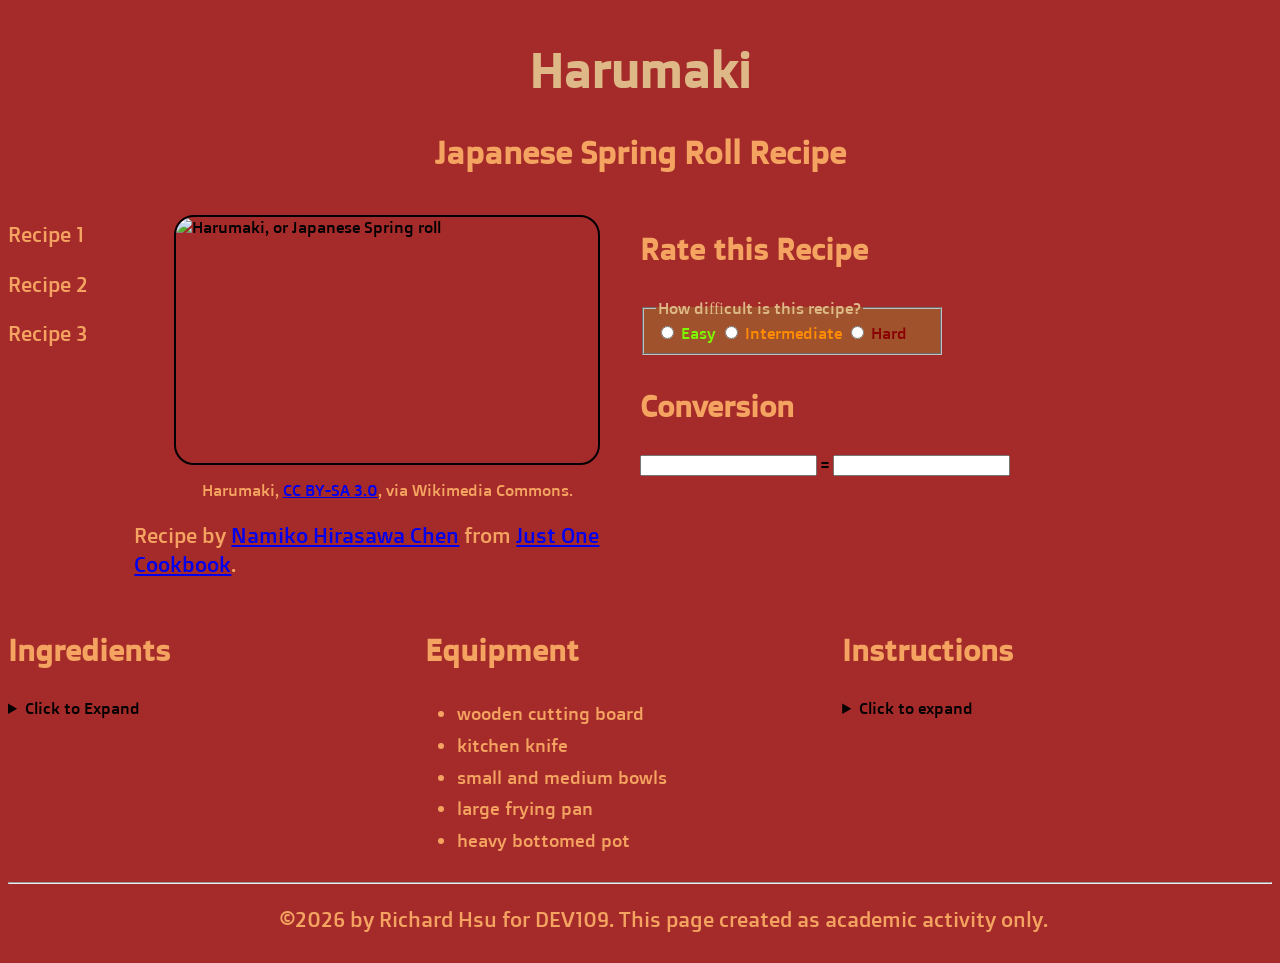
==== index.html @ d9d9adcb "initial copy of CA3" ====
<!DOCTYPE html>
<html lang="en">
<head>
    <meta charset="UTF-8">
    <meta content="width=device-width, initial-scale=1" name="viewport">
    <meta content="Richard Hsu" name="author">
    <title>Harumaki</title>
    <link href="css/styles.css" rel="stylesheet" type="text/css">
</head>

<body>

<div class="container-fluid">
    <div class="row">
        <div class="col" style="width:100%">
            <header>
                <h1>Harumaki</h1>
                <h2>Japanese Spring Roll Recipe</h2>

            </header>

        </div>
    </div>


    <div class="row">
        <div class="col" style="width:10%">

            <p>Recipe 1</p>
            <p>Recipe 2</p>
            <p>Recipe 3</p>


        </div>
        <div class="col" style="width:40%">

            <figure>
                <img alt="Harumaki, or Japanese Spring roll" height="250"
                     src="images/Spring_roll,_at_Gyoza-no-Ohsho_(2012.08.18).jpg">
                <figcaption>Harumaki, <a href="http://creativecommons.org/licenses/by-sa/3.0/" target="_blank">CC BY-SA
                    3.0</a>, via Wikimedia Commons.
                </figcaption>
            </figure>

            <p>Recipe by <a href="https://www.justonecookbook.com/about/namiko-hirasawa-chen/" target="_blank">Namiko
                Hirasawa
                Chen</a> from <a href="https://www.justonecookbook.com/harumaki/" target="_blank">Just One Cookbook</a>.
            </p>

        </div>
        <div class="col" style="width:50%">
            <section>
                <h3 class="rate">Rate this Recipe</h3>
                <fieldset class = "difficulty-box">
                    <legend>How difficult is this recipe?</legend>
                    <input id="easy" name="difficulty" type="radio">
                    <label for="easy" class="easy">Easy</label>
                    <input id="med" name="difficulty" type="radio">
                    <label for="med" class="med">Intermediate</label>
                    <input id="hard" name="difficulty" type="radio">
                    <label for="hard" class="hard">Hard</label>
                </fieldset>

            </section>

            <section>
                <h3>Conversion</h3>
                <input id="tblspn" name="tblspn" type="text">
                =
                <input id="cups" name="cups" type="text">
            </section>

        </div>
    </div>

    <div class="row">
        <div class="col" style="width:33%">

            <section>
                <h3>Ingredients</h3>
                <details>

                    <summary>Click to Expand</summary>
                    <ul>
                        <li>4 dried shiitake mushrooms</li>
                        <li>1/4 cup water (to soak the dried shiitake)</li>
                        <li>4 shrimp (peeled, tails removed, and deveined)</li>
                        <li>2 chicken tenders</li>
                        <li>1/4 lb ground pork</li>
                        <li>1.5 oz dried glass/cellophane noodles (harusame)</li>
                        <li>1/2 boiled bamboo shoot</li>
                        <li>1 knob ginger</li>
                        <li>1 Tokyo negi (long green onion, use only the white part)</li>
                        <li>2 stalks garlic chives (Chinese chives or Nira)</li>
                        <li>3 inches carrot</li>
                        <li>2.5 oz bean sprouts</li>
                        <li>1 Tbsp toasted sesame oil</li>
                    </ul>
                    <h4>For the Shrimp and Meat Marinade</h4>
                    <ul>
                        <li>2 tsp soy sauce</li>
                        <li>2 tsp sake</li>
                        <li>2 tsp potato starch or cornstarch</li>
                    </ul>
                    <h4>For the Filling Seasonings</h4>
                    <ul>
                        <li>1/4 cup shiitake dashi (reserve the liquid from soaking the dried shiitake)</li>
                        <li>2 Tbsp soy sauce</li>
                        <li>1 tsp Diamond Crystal kosher salt</li>
                        <li>ground black pepper</li>
                        <li>2 Tbsp potato starch or cornstarch</li>
                        <li>2 Tbsp water</li>
                    </ul>
                    <h4>For Rolling and Frying</h4>
                    <ul>
                        <li>10 egg roll (harumaki) wrappers</li>
                        <li>2 Tbsp all-purpose flour (plain flour)</li>
                        <li>2 Tbsp water</li>
                        <li>3 cups neutral oil (for deep-frying; you‘ll need 1–1½ inches (2.5–3.8 cm) of oil in the pot)
                        </li>
                    </ul>
                    <h4>For Serving</h4>
                    <ul>
                        <li>soy sauce</li>
                        <li>rice vinegar (unseasoned)</li>
                        <li>Japanese karashi hot mustard</li>
                    </ul>

                </details>


            </section>

        </div>
        <div class="col" style="width:33%">

            <section>
                <h3>Equipment</h3>
                <ul>
                    <li>wooden cutting board</li>
                    <li>kitchen knife</li>
                    <li>small and medium bowls</li>
                    <li>large frying pan</li>
                    <li>heavy bottomed pot</li>
                </ul>
            </section>

        </div>
        <div class="col" style="width:33%">

            <section>
                <h3>Instructions</h3>
                <details>
                    <summary>Click to expand</summary>
                    <ol>
                        <li>Gather all the ingredients. Soak 4 dried shiitake mushrooms in ¼ cup water to rehydrate, about
                            15
                            minutes. Once the shiitake are tender and hydrated, squeeze out their liquid. Reserve the
                            soaking
                            liquid, now shiitake dashi, to use later.
                        </li>
                        <li>Meanwhile, cut 4 shrimp and 2 chicken tenders into small pieces. In a medium bowl, mix the
                            ingredients for the marinade: 2 tsp soy sauce, 2 tsp sake, and 2 tsp potato starch or
                            cornstarch.
                            Add the shrimp, the chicken, and ¼ lb ground pork to the bowl and mix well. Set aside to
                            marinate.
                        </li>
                        <li>Cook 1.5 oz dried glass/cellophane noodles (harusame) in boiling water for 2–3 minutes. Drain
                            well
                            and cut into 1-inch lengths.
                        </li>
                        <li>Cut ½ boiled bamboo shoot, 1 knob ginger, the rehydrated shiitake, the white part of 1 Tokyo
                            negi
                            (long green onion), 2 stalks garlic chives (Chinese chives or Nira), and 3 inches carrot into
                            long,
                            thin strips (2-inch julienned pieces). Wash 2.5 oz bean sprouts and drain well.
                        </li>
                    </ol>
                    <h4>To Cook the Filling</h4>
                    <ol>
                        <li>Heat a large frying pan over medium-high heat. Add 1 Tbsp toasted sesame oil and the ginger.
                            Once
                            fragrant, add the marinated shrimp, chicken, and pork and stir-fry until no longer pink.
                        </li>
                        <li>Add the sliced bamboo shoot and carrot and stir-fry until coated with oil and slightly tender.
                            Add
                            the bean sprout, Tokyo negi, Chinese chives, and dried mushrooms and stir-fry. Then, add the
                            noodles.
                        </li>
                        <li>Next, add the ingredients for the seasonings: ¼ cup shiitake dashi, 2 Tbsp soy sauce, 1 tsp
                            Diamond
                            Crystal kosher salt, and freshly ground black pepper. Mix well.
                        </li>
                        <li>Combine 2 Tbsp potato starch or cornstarch with 2 Tbsp water in a small bowl to make a slurry.
                        </li>
                        <li>After a quick stir, pour the slurry into the harumaki filling and mix well. Transfer the filling
                            from the pan to a baking sheet or plate. Let it cool completely and evaporate the moisture. Make
                            sure there is no moisture in the filling. Otherwise, the wrappers will break easily before and
                            during deep-frying (and might explode in the oil).
                        </li>
                    </ol>
                    <h4>To Roll the Harumaki</h4>
                    <ol>
                        <li>Slowly peel each of the 10 egg roll (harumaki) wrappers, one at a time, and keep them under
                            plastic
                            wrap or a damp kitchen towel to prevent drying while you work. Mix 2 Tbsp all-purpose flour
                            (plain
                            flour) and 2 Tbsp water in a small bowl to form a loose paste.
                        </li>
                        <li>Lay one harumaki wrapper on your work surface with a corner pointed towards you in a diamond
                            shape.
                            Place one portion of filling neatly just below the center of the wrapper. I use an ice cream
                            scoop
                            so the filling amount is the same for each wrapper. Fold the bottom corner up over the filling
                            and
                            firmly tuck the filling under it.
                        </li>
                        <li>Roll the wrapper once to cover the filling. Then, fold the right and left corners of the wrapper
                            in
                            toward the center, forming straight edges on either side. The two corners should overlap in the
                            center a little bit. Continue rolling toward the top corner, making sure that both sides of the
                            wrapper taper inward (and don‘t flair out) as you roll.
                        </li>
                        <li>Dip your finger in the flour + water paste and place a good amount of it on the top corner.
                            Then,
                            roll and press firmly to seal. Continue rolling with the remaining wrappers.
                        </li>
                    </ol>
                    <h4>To Cook</h4>
                    <ol>
                        <li>Deep-fry (recommended): Fry the harumaki immediately after rolling and before the wrappers get
                            soggy. To a deep, heavy-bottomed pot, add 3 cups neutral oil or enough for 1–1½ inches (2.5–3.8
                            cm)
                            of oil. Heat to 340°F (170°C).
                        </li>
                        <li>When the oil is hot enough, deep-fry the rolls in batches until light golden brown and crisp,
                            about
                            5 minutes. Place on a wire rack or paper towel to drain the excess oil.
                        </li>
                        <li>Tip: When you deep-fry, do not crowd the pot because the oil temperature will drop quickly and
                            cause
                            the rolls to absorb oil. Your ingredients should take up no more than about half of the oil
                            surface
                            area at any one time.
                        </li>
                    </ol>
                    <h4>To Serve</h4>
                    <ol>
                        <li>Make a dipping sauce with soy sauce, rice vinegar (unseasoned), and Japanese karashi hot mustard
                            as
                            you like and serve with the Harumaki. Enjoy!
                        </li>
                    </ol>
                    <h4>To Store</h4>
                    <ol>
                        <li>You can keep the leftovers in an airtight container and store in the refrigerator for up to 3
                            days
                            and in the freezer for a month.
                        </li>
                    </ol>
                </details>

            </section>
        </div>
    </div>

    <div class="row">
        <div class="col" style="width:100%">
            <footer>
                <hr>
                <p style="text-align: right">&copy;2026 by Richard Hsu for DEV109. This page created as academic activity only. </p>
            </footer>

        </div>
    </div>
</div>
</body>

</html>
---- css/styles.css ----
@import url('https://fonts.googleapis.com/css2?family=Doppio+One&display=swap');

* {
    box-sizing: border-box;
}

[class*="col"] {
    float: left;
    /* padding: 15px; */
}

.row::after {
    content: "";
    clear: both;
    display: block;
}

/*div {*/
/*    border: double black;*/
/*}*/


body {
    background-color: brown;
    font-family:"Doppio One";
}
h1 {
    color: burlywood;
    font-size: 3rem;
    text-align: center;
}

h2 {
    font-size: 2rem;
    text-align: center;
    color: sandybrown;
}

h3 {
    font-size: 1.9rem;
    color: sandybrown;
}

.rate {
    color: sandybrown;
}

p {
    color: sandybrown;
    font-size: 1.3rem;
    text-align: left;
    line-height: 1.4em;
    max-width: 50em;

}

ul {
    line-height: 1.8em;
    padding-left: 2rem;
    color: sandybrown;
    font-size: 1.1rem;
}

ol {
    line-height: 1.8em;
    padding-left: 2rem;
    color: sandybrown;
    font-size: 1.1rem;
}

img {
    border: 2px solid black;
    border-radius: 20px;
    display: block;
    margin: 15px auto;
    max-width: 500px;
}

.float-right {
    float: right;
    margin: 0 0 1em 1.5rem;
}

figcaption {
    text-align: center;
    color: sandybrown;
}

.difficulty-box {
    width: 300px;
    background-color: sienna;
}

legend {
    color: burlywood;
}

.easy {
    color: lawngreen;
}
.med {
    color: darkorange;
}
.hard {
    color: darkred;
}

footer {
    border-radius: 5px;
    text-align: right;
    margin: 0 auto;
}

.doppio-one-regular {
    font-family: "Doppio One", sans-serif;
    font-weight: 400;
    font-style: normal;
}


.wrapper {

    display: flex;

}

.wrapper div {

    flex: 1;

}
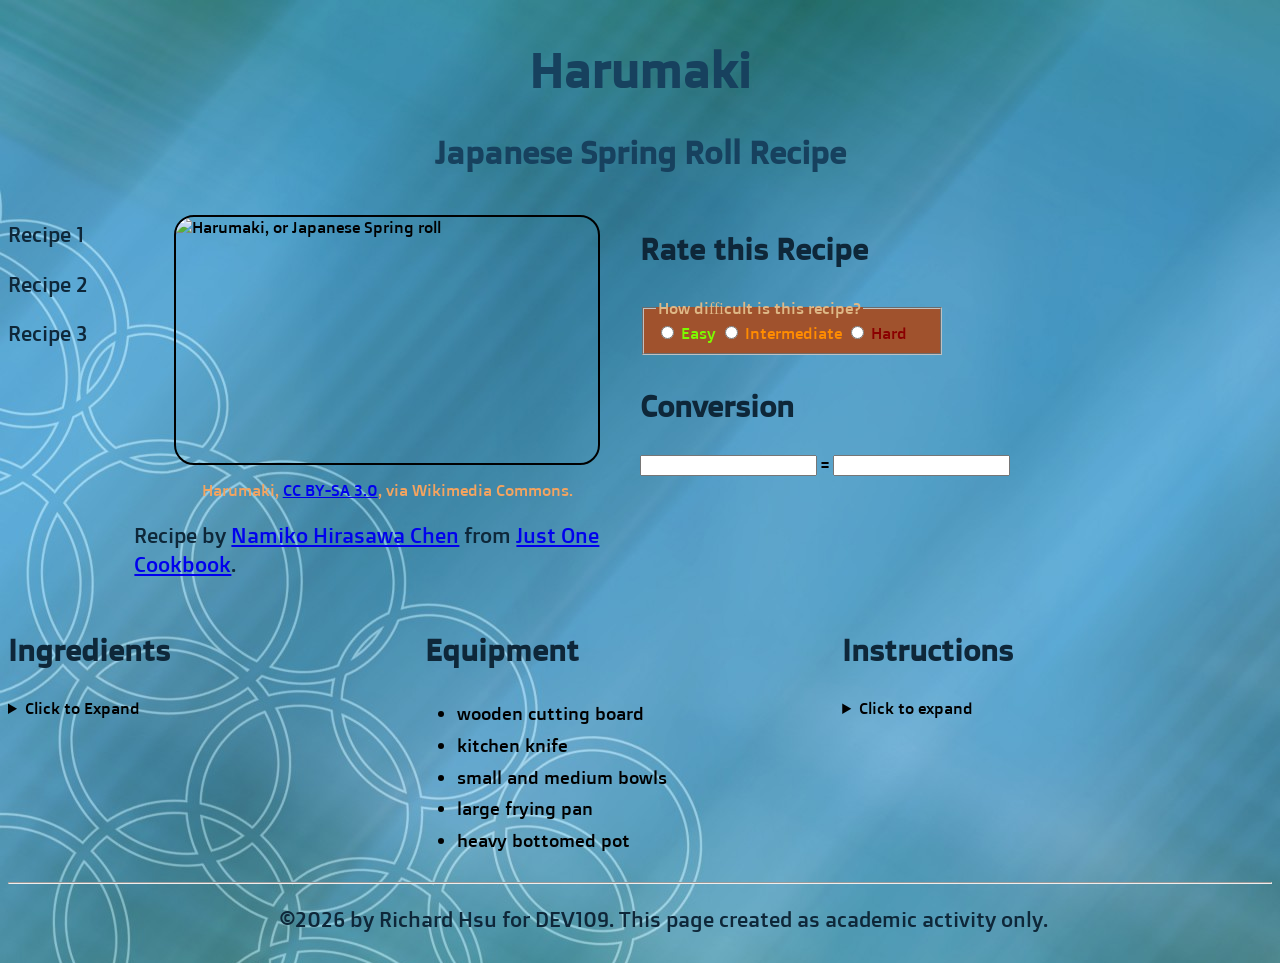
==== commit bad464b4: "added images and changed background styling" ====
--- a/index.html
+++ b/index.html
@@ -1,11 +1,11 @@
-<!DOCTYPE html>
+ <!DOCTYPE html>
 <html lang="en">
 <head>
     <meta charset="UTF-8">
     <meta content="width=device-width, initial-scale=1" name="viewport">
     <meta content="Richard Hsu" name="author">
     <title>Harumaki</title>
-    <link href="css/styles.css" rel="stylesheet" type="text/css">
+    <link href="css/styles1.css" rel="stylesheet" type="text/css">
 </head>
 
 <body>
--- a/css/styles1.css
+++ b/css/styles1.css
@@ -0,0 +1,131 @@
+@import url('https://fonts.googleapis.com/css2?family=Doppio+One&display=swap');
+
+* {
+    box-sizing: border-box;
+}
+
+[class*="col"] {
+    float: left;
+    /* padding: 15px; */
+}
+
+.row::after {
+    content: "";
+    clear: both;
+    display: block;
+}
+
+/*div {*/
+/*    border: double black;*/
+/*}*/
+
+
+body {
+    background-image: url(../images/background.jpg);
+    font-family:"Doppio One";
+}
+h1 {
+    color: #17415E;
+    font-size: 3rem;
+    text-align: center;
+}
+
+h2 {
+    font-size: 2rem;
+    text-align: center;
+    color: #17415E;
+}
+
+h3 {
+    font-size: 1.9rem;
+    color: #0E2739;
+}
+
+.rate {
+    color: #0E2739;
+}
+
+p {
+    color: #0E2739;
+    font-size: 1.3rem;
+    text-align: left;
+    line-height: 1.4em;
+    max-width: 50em;
+
+}
+
+ul {
+    line-height: 1.8em;
+    padding-left: 2rem;
+    color: black;
+    font-size: 1.1rem;
+}
+
+ol {
+    line-height: 1.8em;
+    padding-left: 2rem;
+    color: black;
+    font-size: 1.1rem;
+}
+
+img {
+    border: 2px solid black;
+    border-radius: 20px;
+    display: block;
+    margin: 15px auto;
+    max-width: 500px;
+}
+
+.float-right {
+    float: right;
+    margin: 0 0 1em 1.5rem;
+}
+
+figcaption {
+    text-align: center;
+    color: sandybrown;
+}
+
+.difficulty-box {
+    width: 300px;
+    background-color: sienna;
+}
+
+legend {
+    color: burlywood;
+}
+
+.easy {
+    color: lawngreen;
+}
+.med {
+    color: darkorange;
+}
+.hard {
+    color: darkred;
+}
+
+footer {
+    border-radius: 5px;
+    text-align: right;
+    margin: 0 auto;
+}
+
+.doppio-one-regular {
+    font-family: "Doppio One", sans-serif;
+    font-weight: 400;
+    font-style: normal;
+}
+
+
+.wrapper {
+
+    display: flex;
+
+}
+
+.wrapper div {
+
+    flex: 1;
+
+}
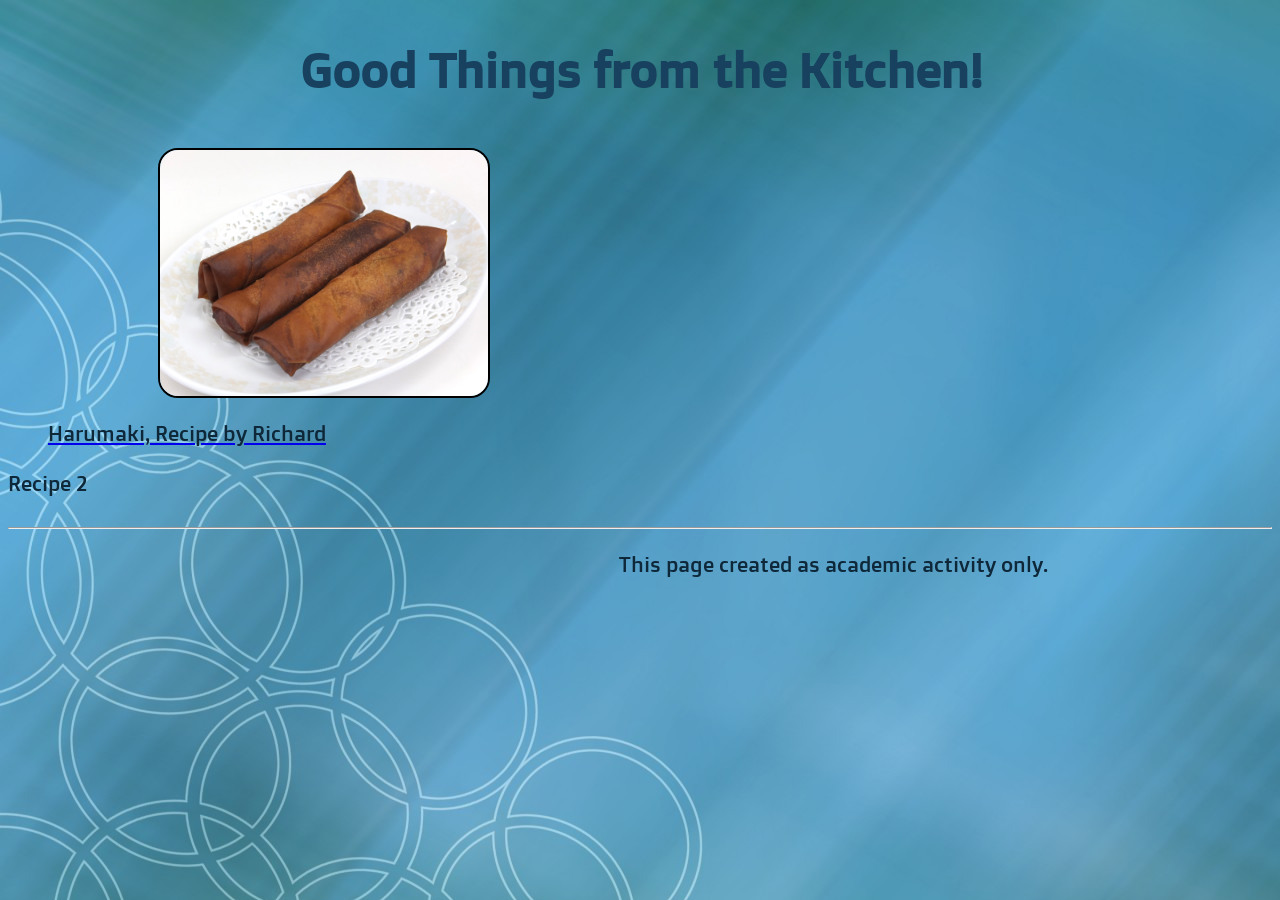
==== commit 278b0ed9: "fixed main page to include links to recipe 1" ====
--- a/index.html
+++ b/index.html
@@ -14,8 +14,7 @@
     <div class="row">
         <div class="col" style="width:100%">
             <header>
-                <h1>Harumaki</h1>
-                <h2>Japanese Spring Roll Recipe</h2>
+                <h1>Good Things from the Kitchen!</h1>
 
             </header>
 
@@ -24,51 +23,26 @@
 
 
     <div class="row">
-        <div class="col" style="width:10%">
+        <div class="col" style="width:50%">
 
-            <p>Recipe 1</p>
+            <figure>
+                <img alt="Harumaki, or Japanese Spring roll" height="250"
+                     src="images/springroll.jpg">
+                <a href="html/recipe1richard.html"><p>Harumaki, Recipe by Richard</p></a>
+
+            </figure>
             <p>Recipe 2</p>
-            <p>Recipe 3</p>
 
 
         </div>
         <div class="col" style="width:40%">
 
-            <figure>
-                <img alt="Harumaki, or Japanese Spring roll" height="250"
-                     src="images/Spring_roll,_at_Gyoza-no-Ohsho_(2012.08.18).jpg">
-                <figcaption>Harumaki, <a href="http://creativecommons.org/licenses/by-sa/3.0/" target="_blank">CC BY-SA
-                    3.0</a>, via Wikimedia Commons.
-                </figcaption>
-            </figure>
-
-            <p>Recipe by <a href="https://www.justonecookbook.com/about/namiko-hirasawa-chen/" target="_blank">Namiko
-                Hirasawa
-                Chen</a> from <a href="https://www.justonecookbook.com/harumaki/" target="_blank">Just One Cookbook</a>.
-            </p>
 
         </div>
         <div class="col" style="width:50%">
-            <section>
-                <h3 class="rate">Rate this Recipe</h3>
-                <fieldset class = "difficulty-box">
-                    <legend>How difficult is this recipe?</legend>
-                    <input id="easy" name="difficulty" type="radio">
-                    <label for="easy" class="easy">Easy</label>
-                    <input id="med" name="difficulty" type="radio">
-                    <label for="med" class="med">Intermediate</label>
-                    <input id="hard" name="difficulty" type="radio">
-                    <label for="hard" class="hard">Hard</label>
-                </fieldset>
 
-            </section>
 
-            <section>
-                <h3>Conversion</h3>
-                <input id="tblspn" name="tblspn" type="text">
-                =
-                <input id="cups" name="cups" type="text">
-            </section>
+
 
         </div>
     </div>
@@ -76,191 +50,7 @@
     <div class="row">
         <div class="col" style="width:33%">
 
-            <section>
-                <h3>Ingredients</h3>
-                <details>
 
-                    <summary>Click to Expand</summary>
-                    <ul>
-                        <li>4 dried shiitake mushrooms</li>
-                        <li>1/4 cup water (to soak the dried shiitake)</li>
-                        <li>4 shrimp (peeled, tails removed, and deveined)</li>
-                        <li>2 chicken tenders</li>
-                        <li>1/4 lb ground pork</li>
-                        <li>1.5 oz dried glass/cellophane noodles (harusame)</li>
-                        <li>1/2 boiled bamboo shoot</li>
-                        <li>1 knob ginger</li>
-                        <li>1 Tokyo negi (long green onion, use only the white part)</li>
-                        <li>2 stalks garlic chives (Chinese chives or Nira)</li>
-                        <li>3 inches carrot</li>
-                        <li>2.5 oz bean sprouts</li>
-                        <li>1 Tbsp toasted sesame oil</li>
-                    </ul>
-                    <h4>For the Shrimp and Meat Marinade</h4>
-                    <ul>
-                        <li>2 tsp soy sauce</li>
-                        <li>2 tsp sake</li>
-                        <li>2 tsp potato starch or cornstarch</li>
-                    </ul>
-                    <h4>For the Filling Seasonings</h4>
-                    <ul>
-                        <li>1/4 cup shiitake dashi (reserve the liquid from soaking the dried shiitake)</li>
-                        <li>2 Tbsp soy sauce</li>
-                        <li>1 tsp Diamond Crystal kosher salt</li>
-                        <li>ground black pepper</li>
-                        <li>2 Tbsp potato starch or cornstarch</li>
-                        <li>2 Tbsp water</li>
-                    </ul>
-                    <h4>For Rolling and Frying</h4>
-                    <ul>
-                        <li>10 egg roll (harumaki) wrappers</li>
-                        <li>2 Tbsp all-purpose flour (plain flour)</li>
-                        <li>2 Tbsp water</li>
-                        <li>3 cups neutral oil (for deep-frying; you‘ll need 1–1½ inches (2.5–3.8 cm) of oil in the pot)
-                        </li>
-                    </ul>
-                    <h4>For Serving</h4>
-                    <ul>
-                        <li>soy sauce</li>
-                        <li>rice vinegar (unseasoned)</li>
-                        <li>Japanese karashi hot mustard</li>
-                    </ul>
-
-                </details>
-
-
-            </section>
-
-        </div>
-        <div class="col" style="width:33%">
-
-            <section>
-                <h3>Equipment</h3>
-                <ul>
-                    <li>wooden cutting board</li>
-                    <li>kitchen knife</li>
-                    <li>small and medium bowls</li>
-                    <li>large frying pan</li>
-                    <li>heavy bottomed pot</li>
-                </ul>
-            </section>
-
-        </div>
-        <div class="col" style="width:33%">
-
-            <section>
-                <h3>Instructions</h3>
-                <details>
-                    <summary>Click to expand</summary>
-                    <ol>
-                        <li>Gather all the ingredients. Soak 4 dried shiitake mushrooms in ¼ cup water to rehydrate, about
-                            15
-                            minutes. Once the shiitake are tender and hydrated, squeeze out their liquid. Reserve the
-                            soaking
-                            liquid, now shiitake dashi, to use later.
-                        </li>
-                        <li>Meanwhile, cut 4 shrimp and 2 chicken tenders into small pieces. In a medium bowl, mix the
-                            ingredients for the marinade: 2 tsp soy sauce, 2 tsp sake, and 2 tsp potato starch or
-                            cornstarch.
-                            Add the shrimp, the chicken, and ¼ lb ground pork to the bowl and mix well. Set aside to
-                            marinate.
-                        </li>
-                        <li>Cook 1.5 oz dried glass/cellophane noodles (harusame) in boiling water for 2–3 minutes. Drain
-                            well
-                            and cut into 1-inch lengths.
-                        </li>
-                        <li>Cut ½ boiled bamboo shoot, 1 knob ginger, the rehydrated shiitake, the white part of 1 Tokyo
-                            negi
-                            (long green onion), 2 stalks garlic chives (Chinese chives or Nira), and 3 inches carrot into
-                            long,
-                            thin strips (2-inch julienned pieces). Wash 2.5 oz bean sprouts and drain well.
-                        </li>
-                    </ol>
-                    <h4>To Cook the Filling</h4>
-                    <ol>
-                        <li>Heat a large frying pan over medium-high heat. Add 1 Tbsp toasted sesame oil and the ginger.
-                            Once
-                            fragrant, add the marinated shrimp, chicken, and pork and stir-fry until no longer pink.
-                        </li>
-                        <li>Add the sliced bamboo shoot and carrot and stir-fry until coated with oil and slightly tender.
-                            Add
-                            the bean sprout, Tokyo negi, Chinese chives, and dried mushrooms and stir-fry. Then, add the
-                            noodles.
-                        </li>
-                        <li>Next, add the ingredients for the seasonings: ¼ cup shiitake dashi, 2 Tbsp soy sauce, 1 tsp
-                            Diamond
-                            Crystal kosher salt, and freshly ground black pepper. Mix well.
-                        </li>
-                        <li>Combine 2 Tbsp potato starch or cornstarch with 2 Tbsp water in a small bowl to make a slurry.
-                        </li>
-                        <li>After a quick stir, pour the slurry into the harumaki filling and mix well. Transfer the filling
-                            from the pan to a baking sheet or plate. Let it cool completely and evaporate the moisture. Make
-                            sure there is no moisture in the filling. Otherwise, the wrappers will break easily before and
-                            during deep-frying (and might explode in the oil).
-                        </li>
-                    </ol>
-                    <h4>To Roll the Harumaki</h4>
-                    <ol>
-                        <li>Slowly peel each of the 10 egg roll (harumaki) wrappers, one at a time, and keep them under
-                            plastic
-                            wrap or a damp kitchen towel to prevent drying while you work. Mix 2 Tbsp all-purpose flour
-                            (plain
-                            flour) and 2 Tbsp water in a small bowl to form a loose paste.
-                        </li>
-                        <li>Lay one harumaki wrapper on your work surface with a corner pointed towards you in a diamond
-                            shape.
-                            Place one portion of filling neatly just below the center of the wrapper. I use an ice cream
-                            scoop
-                            so the filling amount is the same for each wrapper. Fold the bottom corner up over the filling
-                            and
-                            firmly tuck the filling under it.
-                        </li>
-                        <li>Roll the wrapper once to cover the filling. Then, fold the right and left corners of the wrapper
-                            in
-                            toward the center, forming straight edges on either side. The two corners should overlap in the
-                            center a little bit. Continue rolling toward the top corner, making sure that both sides of the
-                            wrapper taper inward (and don‘t flair out) as you roll.
-                        </li>
-                        <li>Dip your finger in the flour + water paste and place a good amount of it on the top corner.
-                            Then,
-                            roll and press firmly to seal. Continue rolling with the remaining wrappers.
-                        </li>
-                    </ol>
-                    <h4>To Cook</h4>
-                    <ol>
-                        <li>Deep-fry (recommended): Fry the harumaki immediately after rolling and before the wrappers get
-                            soggy. To a deep, heavy-bottomed pot, add 3 cups neutral oil or enough for 1–1½ inches (2.5–3.8
-                            cm)
-                            of oil. Heat to 340°F (170°C).
-                        </li>
-                        <li>When the oil is hot enough, deep-fry the rolls in batches until light golden brown and crisp,
-                            about
-                            5 minutes. Place on a wire rack or paper towel to drain the excess oil.
-                        </li>
-                        <li>Tip: When you deep-fry, do not crowd the pot because the oil temperature will drop quickly and
-                            cause
-                            the rolls to absorb oil. Your ingredients should take up no more than about half of the oil
-                            surface
-                            area at any one time.
-                        </li>
-                    </ol>
-                    <h4>To Serve</h4>
-                    <ol>
-                        <li>Make a dipping sauce with soy sauce, rice vinegar (unseasoned), and Japanese karashi hot mustard
-                            as
-                            you like and serve with the Harumaki. Enjoy!
-                        </li>
-                    </ol>
-                    <h4>To Store</h4>
-                    <ol>
-                        <li>You can keep the leftovers in an airtight container and store in the refrigerator for up to 3
-                            days
-                            and in the freezer for a month.
-                        </li>
-                    </ol>
-                </details>
-
-            </section>
         </div>
     </div>
 
@@ -268,7 +58,7 @@
         <div class="col" style="width:100%">
             <footer>
                 <hr>
-                <p style="text-align: right">&copy;2026 by Richard Hsu for DEV109. This page created as academic activity only. </p>
+                <p style="text-align:right">This page created as academic activity only. </p>
             </footer>
 
         </div>
--- a/css/styles1.css
+++ b/css/styles1.css
@@ -83,16 +83,16 @@
 
 figcaption {
     text-align: center;
-    color: sandybrown;
+    color: blue;
 }
 
 .difficulty-box {
     width: 300px;
-    background-color: sienna;
+    background-color: cornflowerblue;
 }
 
 legend {
-    color: burlywood;
+    color: darkslateblue;
 }
 
 .easy {
@@ -128,4 +128,13 @@
 
     flex: 1;
 
+}
+.footer-content {
+    display: flex;
+    justify-content: space-between;
+    align-items: center;
+}
+
+.footer-content p {
+    margin: 0;
 }
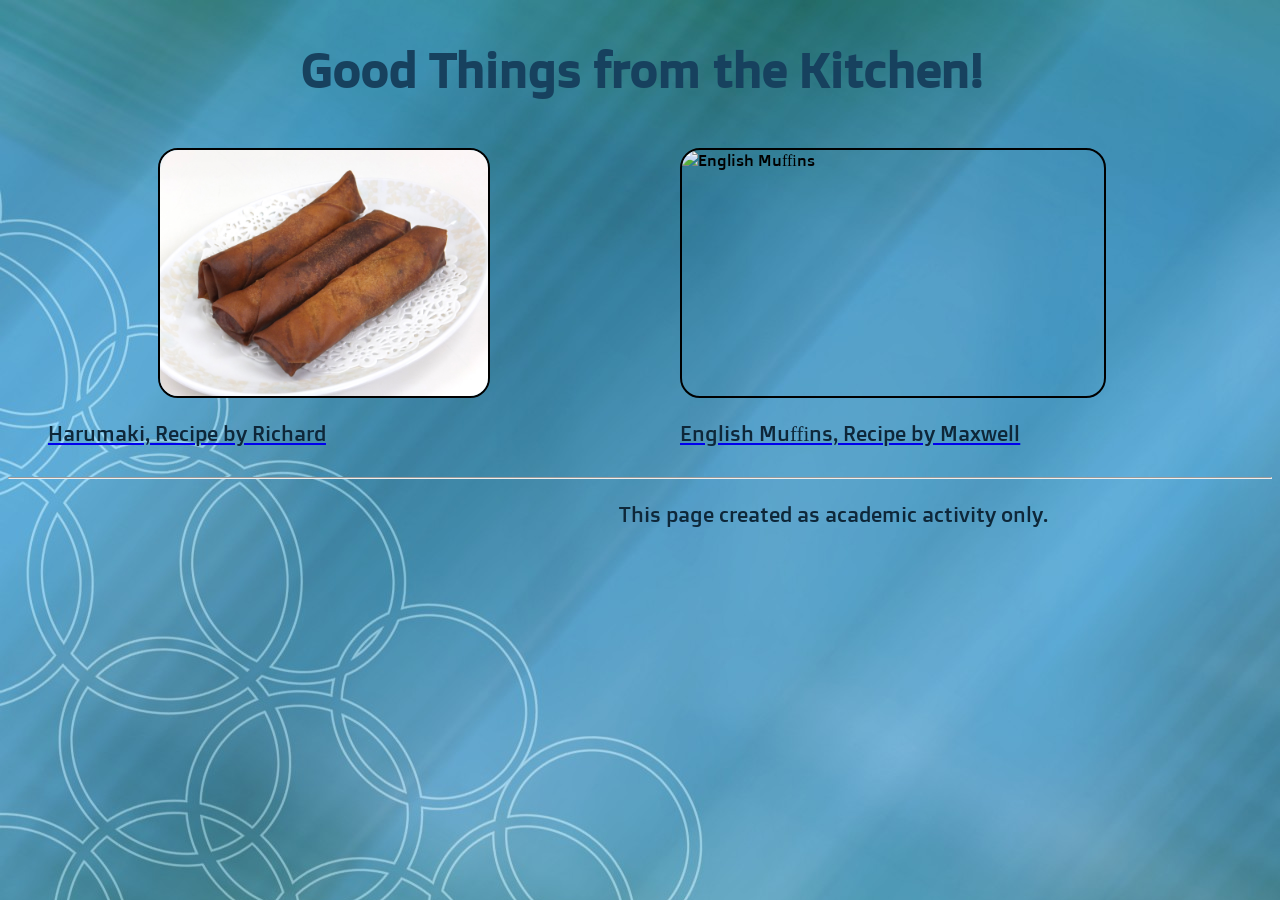
==== commit 100628af: "Update recipe section in index.html Removed placeholder text for Recipe 2 and added English Muffins " ====
--- a/index.html
+++ b/index.html
@@ -31,12 +31,12 @@
                 <a href="html/recipe1richard.html"><p>Harumaki, Recipe by Richard</p></a>
 
             </figure>
-            <p>Recipe 2</p>
-
-
         </div>
         <div class="col" style="width:40%">
-
+            <figure>
+                <img alt="English Muffins" height="250"
+                     src="images/englishmuffins.png">
+                <a href="html/recipe2maxwell.html"><p>English Muffins, Recipe by Maxwell</p></a>
 
         </div>
         <div class="col" style="width:50%">
@@ -66,4 +66,4 @@
 </div>
 </body>
 
-</html>+</html>
